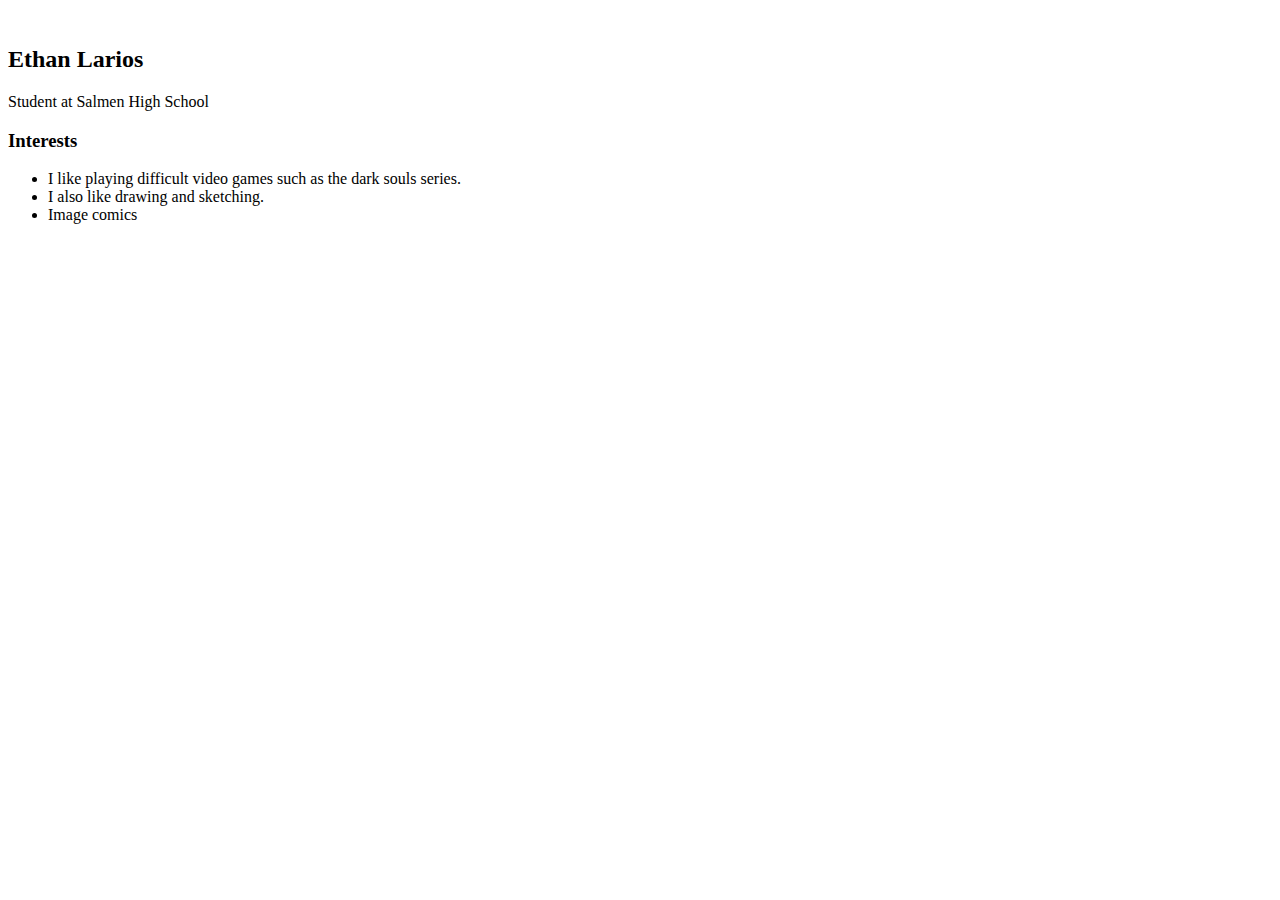
==== index.html @ e5303eb7 "Added personal info to the site" ====
<!DOCTYPE html>
<html>

<head>
<title>Ethan's Amazing Website! </title>
</head>

<body>
    <!-- All content goes here-->
    <div>
        <nav>

        </nav>

        <main>
            <!--Sidebar section-->
            <div>
            <img 
            scr="file:///C:/Users/ethan/Downloads/DarkSouls.WEBP"> 
            </div>
            
            <!--Content section-->
            <div>
                <h2>Ethan Larios</h2>
                <p>Student at Salmen High School</p>
                <!--Interests section0-->
                <div>
                    <h3>Interests</h3>
                    <ul>
                        <li>I like playing difficult video games such as the dark souls series.</li>
                        <li>I also like drawing and sketching.</li>
                        <li>Image comics</li>
                    </ul>
                </div>
            </div>
        </main>
    </div>
</body>

</html>
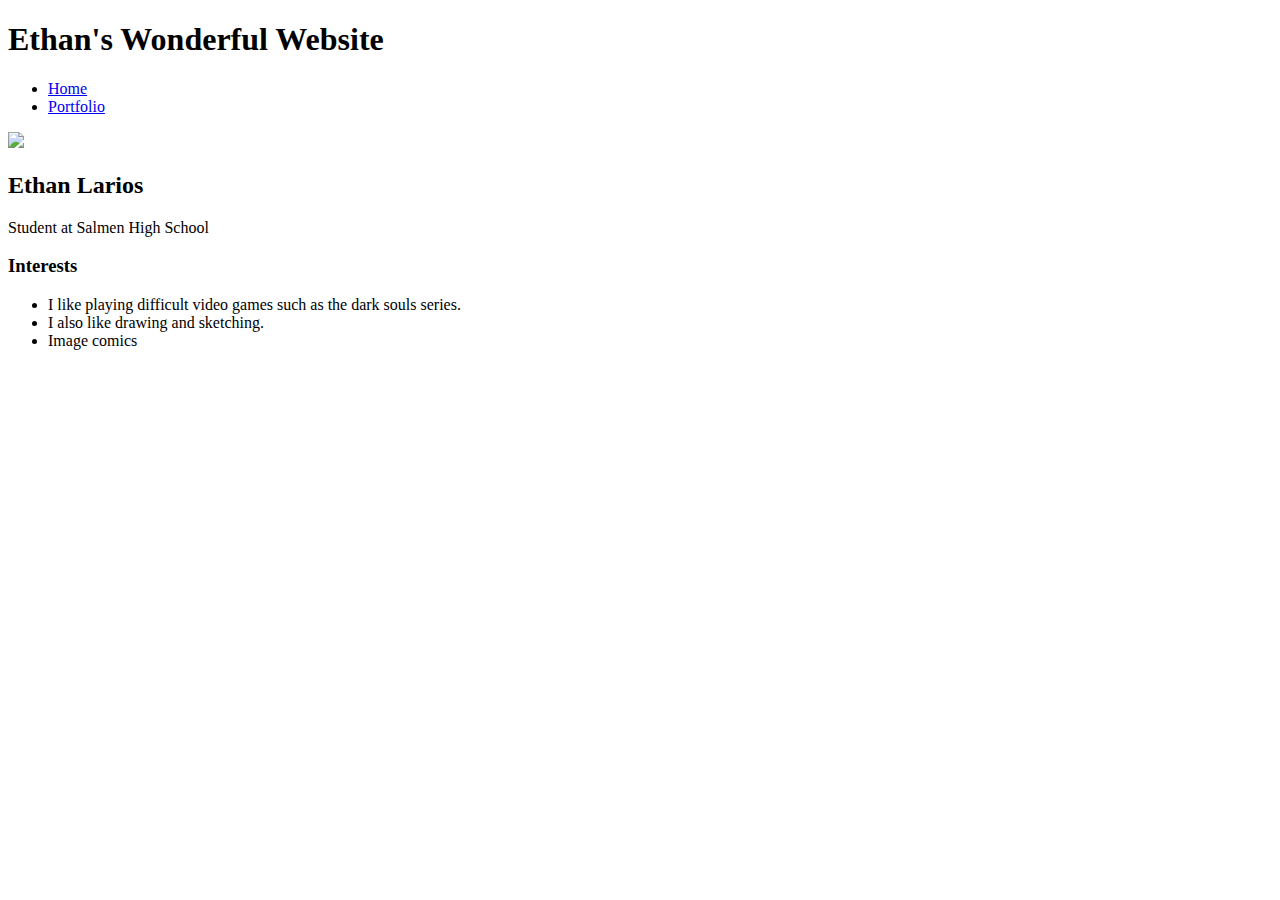
==== commit 5d3a3ec3: "add index.html and css files" ====
--- a/index.html
+++ b/index.html
@@ -2,25 +2,33 @@
 <html>
 
 <head>
-<title>Ethan's Amazing Website! </title>
+<title>Ethan's Wondeful Website! </title>
+<link rel=""stylesheet" href=""style.css">
 </head>
 
 <body>
     <!-- All content goes here-->
-    <div>
+    <div id="all-contents">
         <nav>
-
+            <h1>Ethan's Wonderful Website</h1>
+            <ul id="nav-ul">
+                <li class="nav-li">
+                    <a href="index.html"> Home </a>
+                </li>
+                <li class="nav-li">
+                    <a href="portfolio.html"> Portfolio </a>
+                </li>
+            </ul>
         </nav>
 
         <main>
             <!--Sidebar section-->
-            <div>
-            <img 
-            scr="file:///C:/Users/ethan/Downloads/DarkSouls.WEBP"> 
-            </div>
+            <!-- Sidebar section -->
+            <div class="sidebar">
+            <img class="sidebar-img" src="https://lh3.googleusercontent.com/Yn3CO8rzd8riMMZJxebBDnK9FvXqcUhrF0e76QrR39k_Xmp9mjYLk0D0B2cjmjozj-7Uc90QkK3JFi62esx2ZeSni3Ug4RsAvP66vBZMSA">
             
             <!--Content section-->
-            <div>
+            <div id="interests">
                 <h2>Ethan Larios</h2>
                 <p>Student at Salmen High School</p>
                 <!--Interests section0-->
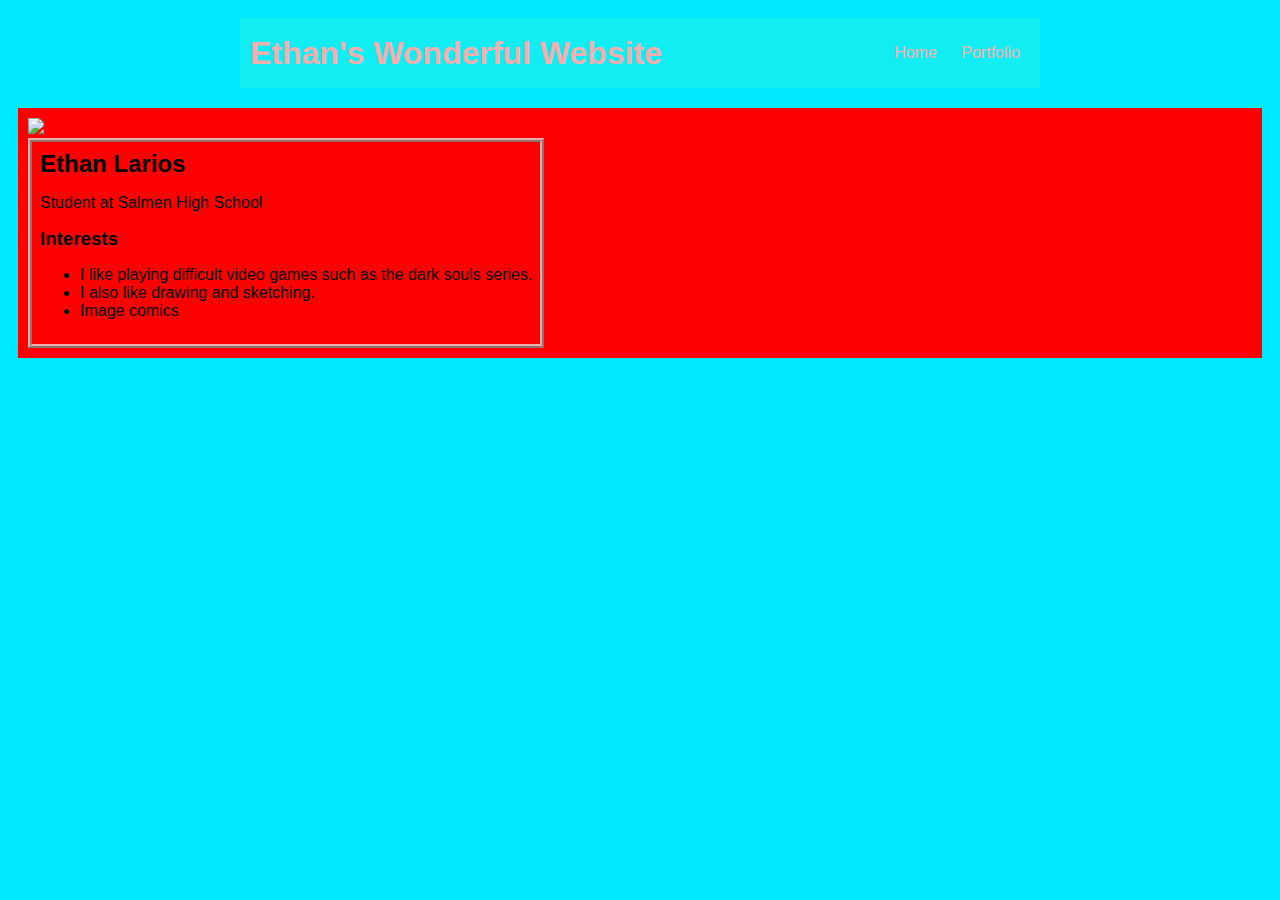
==== commit 95ef924c: "fixed codes" ====
--- a/index.html
+++ b/index.html
@@ -3,7 +3,7 @@
 
 <head>
 <title>Ethan's Wondeful Website! </title>
-<link rel=""stylesheet" href=""style.css">
+<link rel="stylesheet" href="style.css">
 </head>
 
 <body>
@@ -20,7 +20,7 @@
                 </li>
             </ul>
         </nav>
-
+    </div>
         <main>
             <!--Sidebar section-->
             <!-- Sidebar section -->
--- a/style.css
+++ b/style.css
@@ -0,0 +1,63 @@
+body {
+    background: rgb(0, 234, 255);
+    color: rgb(0, 0, 0);
+    padding: 10px;
+    font-family: arial;
+}
+#all-contents {
+  max-width: 800px;
+    margin: auto;
+}
+
+/* navigation menu */
+nav {
+    background: rgba(26, 239, 235, 0.605);
+   margin: 0 auto;
+   margin-bottom: 20px; 
+    display: flex;
+    padding: 10px;
+}
+h1 {
+    display: flex;
+    align-items: center;
+    color: rgb(244, 174, 174);
+    flex: 1;
+    margin: 0;
+}
+#nav-ul {
+    list-style-image: none;
+}
+.nav-li {
+    display: inline-block;
+    padding: 0 10px;
+}
+a {
+    text-decoration: none;
+    color: #f6b3b3;
+}
+
+/* main container area beneath menu */
+main {
+    background: rgb(255, 0, 0);
+    display: flex;
+}
+.sidebar {
+    margin-right: 25px;
+    padding: 10px;
+}
+.sidebar-img {
+    width: 200px;
+}
+.content {
+    flex: 1;
+    padding: 15px;
+}
+
+/* portfolio styles */
+#interests {
+    border: 4px rgb(233, 174, 174) ridge;
+    padding: 8px;
+}
+h2, h3 {
+    margin: 0px;
+}
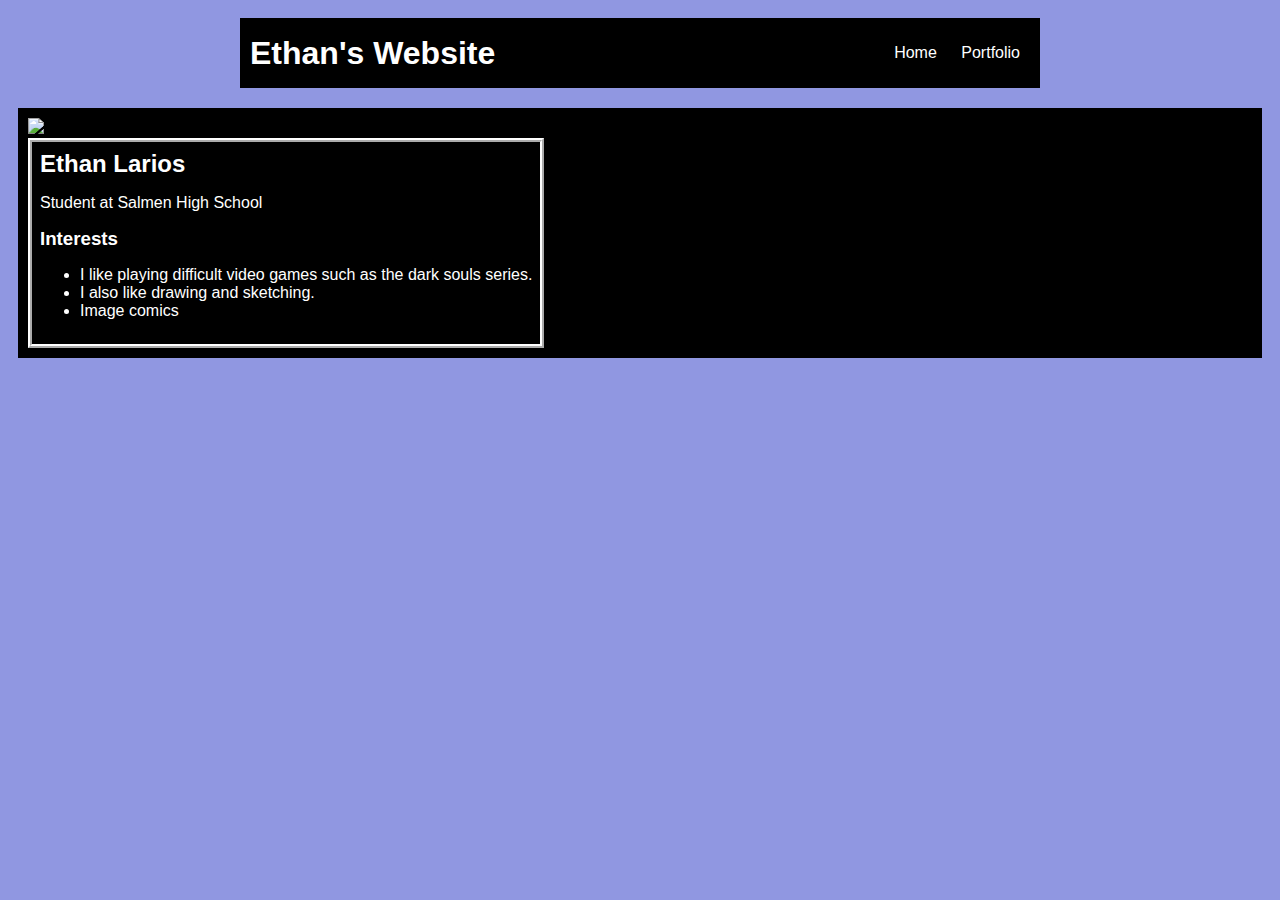
==== commit d7c73721: "add portfolio.html file" ====
--- a/index.html
+++ b/index.html
@@ -2,7 +2,7 @@
 <html>
 
 <head>
-<title>Ethan's Wondeful Website! </title>
+<title>Ethan's Website! </title>
 <link rel="stylesheet" href="style.css">
 </head>
 
@@ -10,7 +10,7 @@
     <!-- All content goes here-->
     <div id="all-contents">
         <nav>
-            <h1>Ethan's Wonderful Website</h1>
+            <h1>Ethan's Website</h1>
             <ul id="nav-ul">
                 <li class="nav-li">
                     <a href="index.html"> Home </a>
--- a/style.css
+++ b/style.css
@@ -1,6 +1,6 @@
 body {
-    background: rgb(0, 234, 255);
-    color: rgb(0, 0, 0);
+    background: rgba(48, 61, 200, 0.538);
+    color: rgb(255, 255, 255);
     padding: 10px;
     font-family: arial;
 }
@@ -11,7 +11,7 @@
 
 /* navigation menu */
 nav {
-    background: rgba(26, 239, 235, 0.605);
+    background: rgb(0, 0, 0);
    margin: 0 auto;
    margin-bottom: 20px; 
     display: flex;
@@ -20,7 +20,7 @@
 h1 {
     display: flex;
     align-items: center;
-    color: rgb(244, 174, 174);
+    color: rgb(255, 255, 255);
     flex: 1;
     margin: 0;
 }
@@ -33,12 +33,12 @@
 }
 a {
     text-decoration: none;
-    color: #f6b3b3;
+    color: #ffffff;
 }
 
 /* main container area beneath menu */
 main {
-    background: rgb(255, 0, 0);
+    background: rgb(0, 0, 0);
     display: flex;
 }
 .sidebar {
@@ -52,12 +52,36 @@
     flex: 1;
     padding: 15px;
 }
-
-/* portfolio styles */
-#interests {
-    border: 4px rgb(233, 174, 174) ridge;
+ /* portfolio styles */
+ #interests {
+    border: 4px rgb(255, 255, 255) ridge;
     padding: 8px;
 }
 h2, h3 {
     margin: 0px;
 }
+         /* portfolio styles */
+         .content h1 {
+            color: rgb(255, 255, 255);
+        }
+
+        #portfolio {
+            list-style-type: none;
+            padding-left: 0;
+        }
+
+        #portfolio li {
+            background: #000000;
+            padding: 10px;
+            border-radius: 10px;
+            margin-bottom: 10px;
+        }
+
+        #portfolio li:hover {
+            background: #ffffff;
+        }
+
+        #portfolio a {
+            text-decoration: none;
+            color: #ffffff;
+        }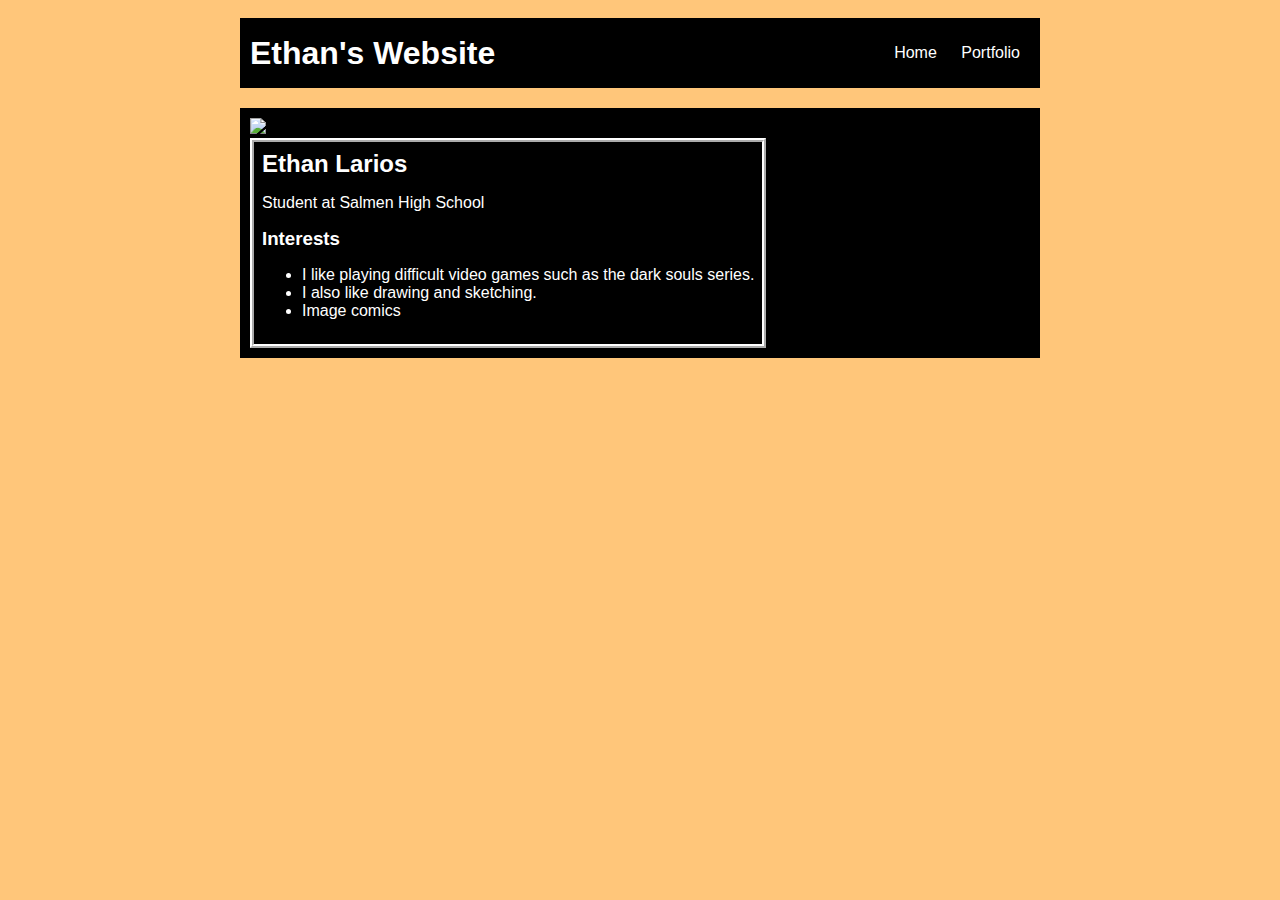
==== commit 141b1dbf: "fix website" ====
--- a/index.html
+++ b/index.html
@@ -20,12 +20,11 @@
                 </li>
             </ul>
         </nav>
-    </div>
         <main>
             <!--Sidebar section-->
             <!-- Sidebar section -->
             <div class="sidebar">
-            <img class="sidebar-img" src="https://lh3.googleusercontent.com/Yn3CO8rzd8riMMZJxebBDnK9FvXqcUhrF0e76QrR39k_Xmp9mjYLk0D0B2cjmjozj-7Uc90QkK3JFi62esx2ZeSni3Ug4RsAvP66vBZMSA">
+            <img class="sidebar-img" src="https://cdn.akamai.steamstatic.com/steam/apps/570940/header.jpg?t=1682652141"">
             
             <!--Content section-->
             <div id="interests">
--- a/style.css
+++ b/style.css
@@ -1,5 +1,5 @@
 body {
-    background: rgba(48, 61, 200, 0.538);
+    background: rgba(255, 148, 8, 0.538);
     color: rgb(255, 255, 255);
     padding: 10px;
     font-family: arial;
@@ -71,7 +71,7 @@
         }
 
         #portfolio li {
-            background: #000000;
+            background: #ffffff;
             padding: 10px;
             border-radius: 10px;
             margin-bottom: 10px;
@@ -83,5 +83,5 @@
 
         #portfolio a {
             text-decoration: none;
-            color: #ffffff;
+            color: #000000;
         }